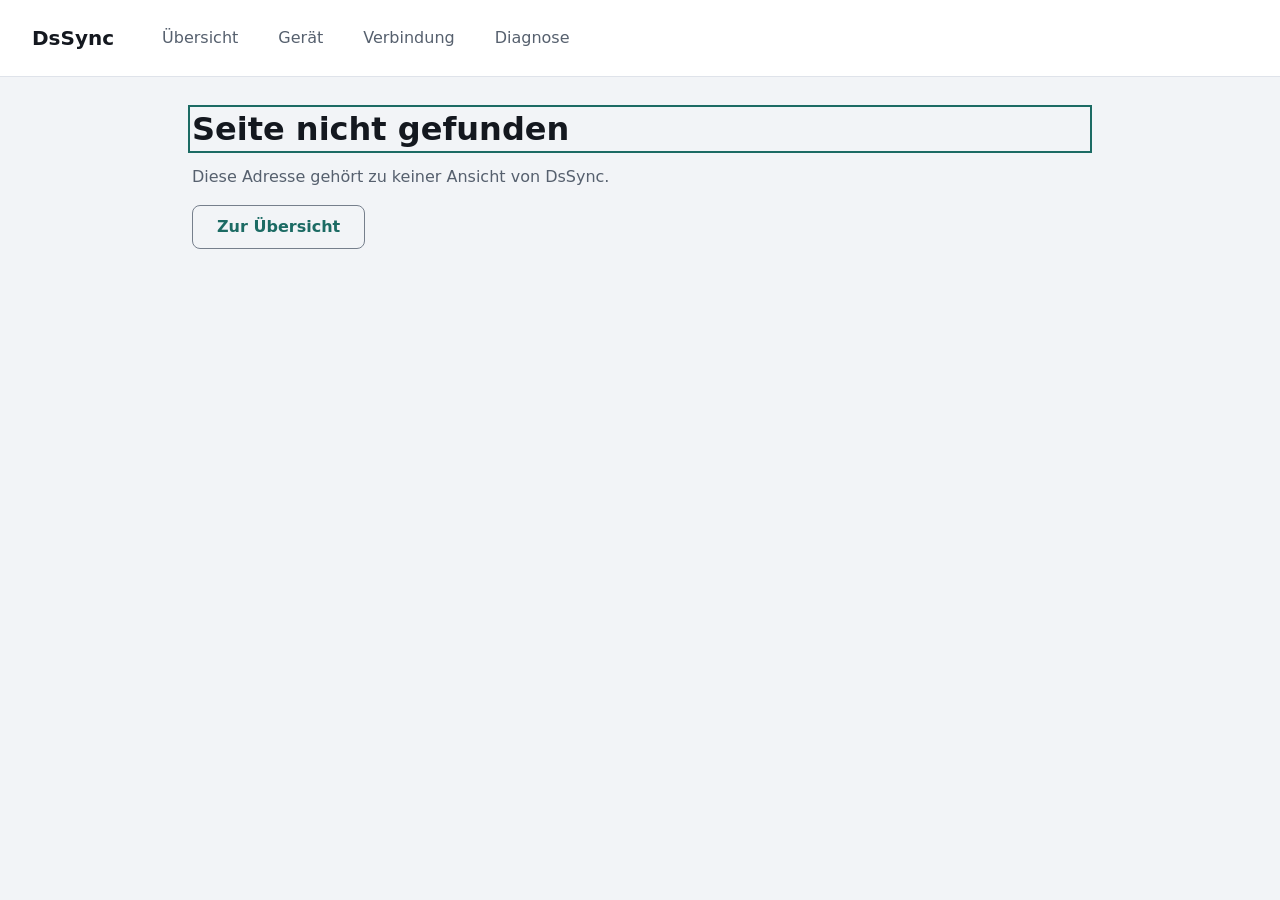
==== index.html @ 116abbba "deploy: initial DsSync Web PWA" ====
<!DOCTYPE html>
<html lang="de">

<head>
    <meta charset="utf-8" />
    <meta name="viewport" content="width=device-width, initial-scale=1.0" />
    <title>DsSync</title>
    <base href="/" />
    <meta name="description" content="Save-Synchronisation für Nintendo DS, GBA und 3DS über deinen eigenen Cloud-Speicher." />
    <meta name="theme-color" content="#1c6b64" media="(prefers-color-scheme: light)" />
    <meta name="theme-color" content="#171c24" media="(prefers-color-scheme: dark)" />
    <link href="_framework/dotnet.v2v44pz0j5.js" rel="preload" as="script" fetchpriority="high" crossorigin="anonymous" integrity="sha256-Vy5ag9wiGlkf6NtU2ipur97imVSX3gf54gu3h/qKlt8=" />
    <link rel="stylesheet" href="css/app.css" />
    <link rel="manifest" href="manifest.webmanifest" />
    <link rel="icon" type="image/png" href="favicon.png" />
    <link rel="apple-touch-icon" sizes="180x180" href="icons/apple-touch-icon.png" />
    <script type="importmap">{
  "imports": {
    "./_framework/blazor.webassembly.js": "./_framework/blazor.webassembly.w3qd1tpl0e.js",
    "./_framework/dotnet.native.js": "./_framework/dotnet.native.puryxhmhq9.js",
    "./_framework/dotnet.runtime.js": "./_framework/dotnet.runtime.web2r9gqbh.js",
    "./_framework/dotnet.js": "./_framework/dotnet.v2v44pz0j5.js"
  },
  "scopes": {},
  "integrity": {
    "./_framework/blazor.webassembly.js": "sha256-lDXsDYFgm62F+YUvxES7IOTCXYpiHpU3uR45YdC6mq4=",
    "./_framework/blazor.webassembly.w3qd1tpl0e.js": "sha256-lDXsDYFgm62F+YUvxES7IOTCXYpiHpU3uR45YdC6mq4=",
    "./_framework/dotnet.js": "sha256-Vy5ag9wiGlkf6NtU2ipur97imVSX3gf54gu3h/qKlt8=",
    "./_framework/dotnet.native.js": "sha256-gQbHHzCnWx8iDOC65EKbql7bEltJkfao7lmkAbIRajw=",
    "./_framework/dotnet.native.puryxhmhq9.js": "sha256-gQbHHzCnWx8iDOC65EKbql7bEltJkfao7lmkAbIRajw=",
    "./_framework/dotnet.runtime.js": "sha256-SOUHEQ3FhDAibBSR2u90NWZpoBjPuWRmH0BAATUlhJU=",
    "./_framework/dotnet.runtime.web2r9gqbh.js": "sha256-SOUHEQ3FhDAibBSR2u90NWZpoBjPuWRmH0BAATUlhJU=",
    "./_framework/dotnet.v2v44pz0j5.js": "sha256-Vy5ag9wiGlkf6NtU2ipur97imVSX3gf54gu3h/qKlt8="
  }
}</script>
    <!-- Google Identity Services issues the Drive access token in the browser. It is the only
         external script; without it DsSync can still start, only the connection fails. -->
    <script src="https://accounts.google.com/gsi/client" async></script>
</head>

<body>
    <div id="app">
        <div class="app-loading" role="status">
            <p>DsSync wird geladen …</p>
        </div>
    </div>

    <div id="blazor-error-ui">
        Es ist ein unerwarteter Fehler aufgetreten.
        <a href="." class="reload">Neu laden</a>
        <span class="dismiss">🗙</span>
    </div>
    <script src="_framework/blazor.webassembly.w3qd1tpl0e.js"></script>
    <script>
        // The service worker only caches the application shell. Registering it is what makes the
        // application installable. A refused registration - private browsing, a policy, or an
        // embedded browser - is not an application failure, so it is swallowed instead of surfacing
        // as an unhandled rejection.
        if ('serviceWorker' in navigator) {
            navigator.serviceWorker.register('service-worker.js').catch(() => { });
        }
    </script>
</body>

</html>
---- css/app.css ----
/* DsSync Web design tokens.
   Spacing follows an 8pt scale, type follows a minor-third scale, and exactly one accent colour
   marks interactive elements. Status is never carried by colour alone: every status pill also
   carries a glyph and a word. */

:root {
    color-scheme: light dark;

    --space-xs: 0.5rem;
    --space-s: 1rem;
    --space-m: 1.5rem;
    --space-l: 2rem;
    --space-xl: 3rem;

    --radius: 0.5rem;
    --radius-pill: 999px;

    --font-body: system-ui, -apple-system, "Segoe UI", Roboto, "Helvetica Neue", Arial, sans-serif;
    --font-mono: ui-monospace, SFMono-Regular, "SF Mono", Consolas, "Liberation Mono", monospace;

    --text-h1: 2rem;
    --text-h2: 1.5rem;
    --text-h3: 1.25rem;
    --text-body: 1rem;
    --text-small: 0.875rem;

    --surface: #ffffff;
    --surface-sunken: #f2f4f7;
    --text-strong: #14181f;
    --text-weak: #56606e;
    --stroke-weak: #dfe3ea;
    --stroke-strong: #767f8c;
    --accent: #1c6b64;
    --accent-text: #ffffff;
    --accent-soft: rgba(28, 107, 100, 0.1);
    --accent-soft-strong: rgba(28, 107, 100, 0.2);
    --success: #17663f;
    --success-soft: #e2f0e8;
    --warning: #7a5200;
    --warning-soft: #faf0d8;
    --error: #9b1c1c;
    --error-soft: #fbe6e6;
    --info: #1a4f7a;
    --info-soft: #e2edf7;
    --shadow: 0 1px 2px rgba(20, 24, 31, 0.06), 0 8px 24px -18px rgba(20, 24, 31, 0.4);
}

@media (prefers-color-scheme: dark) {
    :root {
        --surface: #171c24;
        --surface-sunken: #10141a;
        --text-strong: #e8ecf2;
        --text-weak: #a3adbb;
        --stroke-weak: #29313d;
        --stroke-strong: #5f6b79;
        --accent: #63bdb2;
        --accent-text: #0d1116;
        --accent-soft: rgba(99, 189, 178, 0.14);
        --accent-soft-strong: rgba(99, 189, 178, 0.26);
        --success: #74c99a;
        --success-soft: #16281e;
        --warning: #dfb765;
        --warning-soft: #2a2214;
        --error: #f08a8a;
        --error-soft: #2c1717;
        --info: #7db6e0;
        --info-soft: #14212c;
        --shadow: 0 1px 2px rgba(0, 0, 0, 0.5), 0 8px 24px -18px rgba(0, 0, 0, 0.9);
    }
}

*,
*::before,
*::after {
    box-sizing: border-box;
}

body {
    margin: 0;
    background: var(--surface-sunken);
    color: var(--text-strong);
    font-family: var(--font-body);
    font-size: var(--text-body);
    line-height: 1.5;
}

h1,
h2,
h3 {
    margin: 0 0 var(--space-s);
    line-height: 1.25;
}

h1 { font-size: var(--text-h1); }
h2 { font-size: var(--text-h2); }
h3 { font-size: var(--text-h3); }

p {
    margin: 0 0 var(--space-s);
    max-width: 65ch;
}

p:last-child {
    margin-bottom: 0;
}

code {
    font-family: var(--font-mono);
    font-size: 0.9em;
    overflow-wrap: anywhere;
}

a {
    color: var(--accent);
}

:focus-visible {
    outline: 2px solid var(--accent);
    outline-offset: 2px;
}

.text-weak {
    color: var(--text-weak);
}

.lead {
    font-size: 1.125rem;
}

/* Application shell */

.app-bar {
    display: flex;
    flex-wrap: wrap;
    align-items: center;
    gap: var(--space-xs) var(--space-m);
    padding: var(--space-s);
    background: var(--surface);
    border-bottom: 1px solid var(--stroke-weak);
}

.brand {
    display: inline-flex;
    align-items: center;
    min-height: 2.75rem;
    font-size: var(--text-h3);
    font-weight: 700;
    color: var(--text-strong);
    text-decoration: none;
}

.app-nav {
    display: flex;
    flex-wrap: wrap;
    gap: var(--space-xs);
}

.nav-link {
    display: inline-flex;
    align-items: center;
    min-height: 2.75rem;
    padding: 0 var(--space-s);
    border-radius: var(--radius);
    color: var(--text-weak);
    text-decoration: none;
}

.nav-link:hover {
    background: var(--accent-soft);
    color: var(--accent);
}

.nav-link.active {
    background: var(--accent-soft);
    color: var(--accent);
    font-weight: 700;
}

.app-main {
    max-width: 60rem;
    margin: 0 auto;
    padding: var(--space-m) var(--space-s) var(--space-xl);
}

.app-loading {
    padding: var(--space-xl) var(--space-s);
    color: var(--text-weak);
    text-align: center;
}

/* Surfaces */

.card {
    padding: var(--space-m);
    margin-bottom: var(--space-m);
    background: var(--surface);
    border: 1px solid var(--stroke-weak);
    border-radius: var(--radius);
    box-shadow: var(--shadow);
}

.card:last-child {
    margin-bottom: 0;
}

.card-title {
    font-size: var(--text-h3);
}

.detail-list {
    display: grid;
    grid-template-columns: minmax(8rem, auto) 1fr;
    gap: var(--space-xs) var(--space-s);
    margin: 0 0 var(--space-s);
}

.detail-list dt {
    color: var(--text-weak);
}

.detail-list dd {
    margin: 0;
}

/* Buttons: exactly three weights, one primary per action group. */

.button {
    display: inline-flex;
    align-items: center;
    justify-content: center;
    gap: var(--space-xs);
    min-height: 2.75rem;
    padding: 0 var(--space-m);
    border: 1px solid transparent;
    border-radius: var(--radius);
    font: inherit;
    font-weight: 700;
    text-decoration: none;
    cursor: pointer;
}

.button:disabled {
    opacity: 0.5;
    cursor: not-allowed;
}

.button-primary {
    background: var(--accent);
    color: var(--accent-text);
}

.button-primary:hover:not(:disabled) {
    filter: brightness(1.08);
}

.button-secondary {
    background: transparent;
    border-color: var(--stroke-strong);
    color: var(--accent);
}

.button-secondary:hover:not(:disabled) {
    background: var(--accent-soft);
}

.button-tertiary {
    background: transparent;
    color: var(--accent);
    padding: 0 var(--space-xs);
}

.button-tertiary:hover:not(:disabled) {
    background: var(--accent-soft);
}

.button-row {
    display: flex;
    flex-wrap: wrap;
    gap: var(--space-xs);
    margin-top: var(--space-s);
}

/* Status and messages */

.status {
    display: inline-flex;
    align-items: center;
    gap: var(--space-xs);
    padding: 0.25rem var(--space-xs);
    border-radius: var(--radius-pill);
    font-size: var(--text-small);
    font-weight: 700;
}

.status-glyph {
    font-family: var(--font-mono);
}

.status-success { background: var(--success-soft); color: var(--success); }
.status-warning { background: var(--warning-soft); color: var(--warning); }
.status-error { background: var(--error-soft); color: var(--error); }
.status-info { background: var(--info-soft); color: var(--info); }
.status-neutral { background: var(--surface-sunken); color: var(--text-weak); }

.alert {
    padding: var(--space-s);
    border-radius: var(--radius);
    border: 1px solid transparent;
}

.alert-error {
    background: var(--error-soft);
    border-color: var(--error);
    color: var(--text-strong);
}

.alert-success {
    background: var(--success-soft);
    border-color: var(--success);
    color: var(--text-strong);
}

.alert-warning {
    background: var(--warning-soft);
    border-color: var(--warning);
    color: var(--text-strong);
}

.tag {
    display: inline-block;
    margin-left: var(--space-xs);
    padding: 0.1rem 0.4rem;
    border-radius: var(--radius-pill);
    background: var(--accent-soft-strong);
    color: var(--accent);
    font-size: 0.75rem;
    font-weight: 700;
}

.game-name {
    font-weight: 700;
}

.breadcrumbs {
    display: flex;
    flex-wrap: wrap;
    gap: var(--space-s);
    margin-bottom: var(--space-m);
}

/* Tables: wide content scrolls inside its own container so the page never scrolls sideways on a
   phone. */

.table-scroll {
    overflow-x: auto;
    margin-bottom: var(--space-s);
}

.table {
    width: 100%;
    border-collapse: collapse;
    text-align: left;
}

.table th,
.table td {
    padding: var(--space-xs);
    border-bottom: 1px solid var(--stroke-weak);
    vertical-align: top;
}

.table thead th {
    font-size: var(--text-small);
    color: var(--text-weak);
    text-transform: uppercase;
    letter-spacing: 0.03em;
    white-space: nowrap;
}

.table tbody tr:last-child th,
.table tbody tr:last-child td {
    border-bottom: none;
}

.table-actions {
    display: flex;
    flex-wrap: wrap;
    gap: var(--space-xs);
}

.button-small {
    min-height: 2.25rem;
    padding: 0 var(--space-s);
    font-size: var(--text-small);
    background: transparent;
    border-color: var(--stroke-weak);
    color: var(--accent);
}

.button-small:hover:not(:disabled) {
    background: var(--accent-soft);
}

/* Forms */

.field {
    margin-bottom: var(--space-s);
}

.field-label {
    display: block;
    margin-bottom: 0.25rem;
    font-weight: 700;
}

.field-input {
    width: 100%;
    max-width: 32rem;
    min-height: 2.75rem;
    padding: 0 var(--space-xs);
    background: var(--surface);
    color: var(--text-strong);
    border: 1px solid var(--stroke-strong);
    border-radius: var(--radius);
    font: inherit;
}

.field-input-inline {
    max-width: 14rem;
    margin-right: var(--space-xs);
}

.field-hint {
    margin: 0.25rem 0 0;
    font-size: var(--text-small);
    color: var(--text-weak);
}

.field-check {
    display: flex;
    align-items: center;
    gap: var(--space-xs);
    min-height: 2.75rem;
}

/* Progress */

.progress {
    padding: var(--space-s);
    margin-bottom: var(--space-m);
    background: var(--info-soft);
    border: 1px solid var(--info);
    border-radius: var(--radius);
}

.progress-label {
    margin: 0 0 var(--space-xs);
}

.progress-bar {
    width: 100%;
    height: 0.5rem;
}

/* Local diagnostics log */

.log-list {
    margin: 0;
    padding: 0;
    list-style: none;
}

.log-entry {
    display: grid;
    grid-template-columns: auto 1fr;
    gap: 0 var(--space-xs);
    padding: var(--space-xs) 0;
    border-bottom: 1px solid var(--stroke-weak);
    font-size: var(--text-small);
}

.log-entry:last-child {
    border-bottom: none;
}

.log-time {
    grid-row: span 2;
    font-family: var(--font-mono);
    color: var(--text-weak);
}

.log-scope {
    font-weight: 700;
}

.log-warning .log-scope { color: var(--warning); }
.log-error .log-scope { color: var(--error); }

.code-block {
    max-height: 20rem;
    overflow: auto;
    padding: var(--space-s);
    background: var(--surface-sunken);
    border: 1px solid var(--stroke-weak);
    border-radius: var(--radius);
    font-size: var(--text-small);
}

/* Framework error strip */

#blazor-error-ui {
    display: none;
    position: fixed;
    bottom: 0;
    left: 0;
    right: 0;
    z-index: 1000;
    padding: var(--space-s);
    background: var(--warning-soft);
    color: var(--text-strong);
    box-shadow: var(--shadow);
}

#blazor-error-ui .dismiss {
    float: right;
    cursor: pointer;
}

@media (min-width: 48rem) {
    .app-bar {
        padding: var(--space-s) var(--space-l);
        gap: var(--space-l);
    }

    .app-main {
        padding: var(--space-l) var(--space-l) var(--space-xl);
    }
}
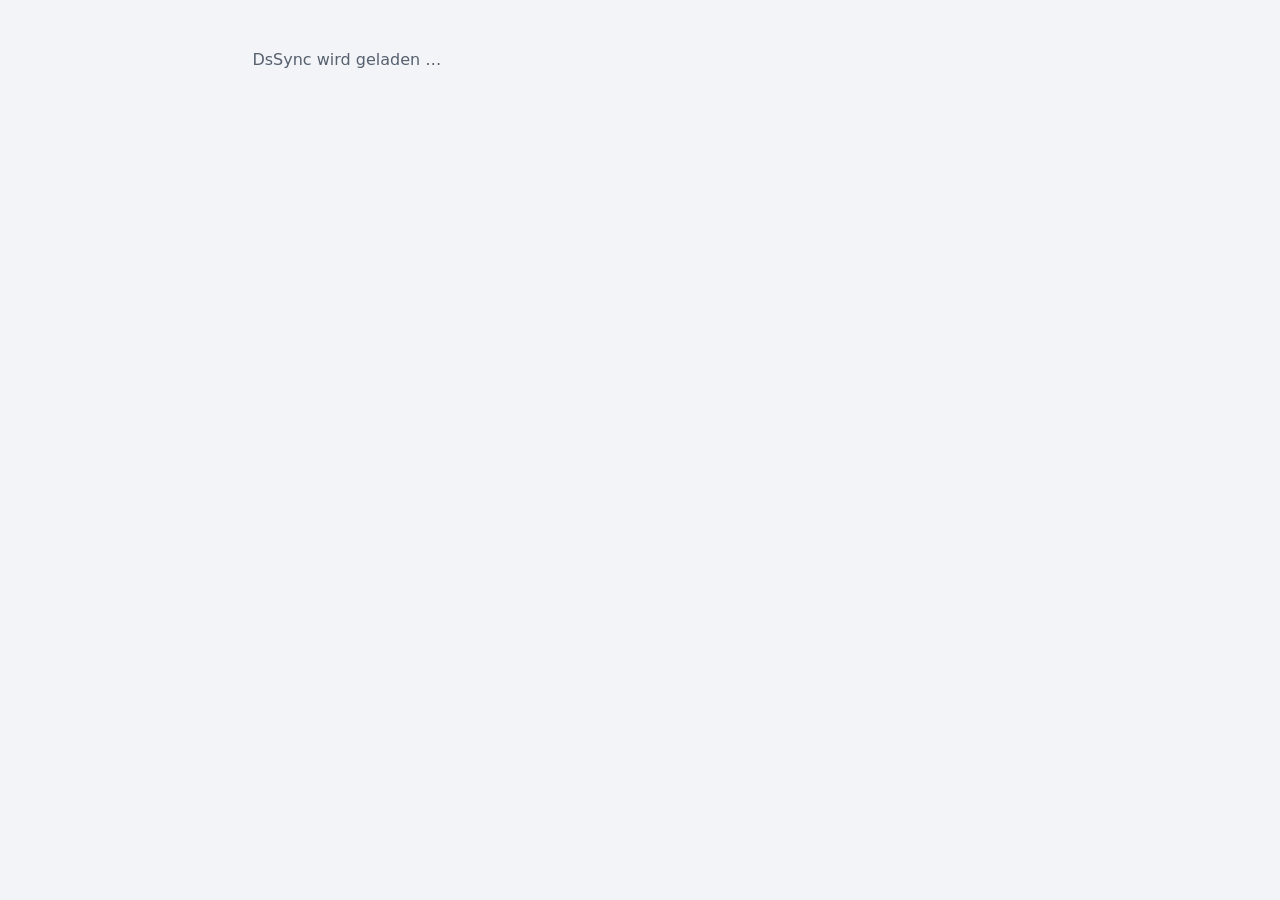
==== commit 5e3d2f54: "deploy: add native iOS save sharing" ====
--- a/index.html
+++ b/index.html
@@ -9,7 +9,7 @@
     <meta name="description" content="Save-Synchronisation für Nintendo DS, GBA und 3DS über deinen eigenen Cloud-Speicher." />
     <meta name="theme-color" content="#1c6b64" media="(prefers-color-scheme: light)" />
     <meta name="theme-color" content="#171c24" media="(prefers-color-scheme: dark)" />
-    <link href="_framework/dotnet.v2v44pz0j5.js" rel="preload" as="script" fetchpriority="high" crossorigin="anonymous" integrity="sha256-Vy5ag9wiGlkf6NtU2ipur97imVSX3gf54gu3h/qKlt8=" />
+    <link href="_framework/dotnet.asrktrowc0.js" rel="preload" as="script" fetchpriority="high" crossorigin="anonymous" integrity="sha256-Vi0t1RCDH0nCVbMu721rqm44A/OS4F/VzB95pGYPg6s=" />
     <link rel="stylesheet" href="css/app.css" />
     <link rel="manifest" href="manifest.webmanifest" />
     <link rel="icon" type="image/png" href="favicon.png" />
@@ -17,20 +17,20 @@
     <script type="importmap">{
   "imports": {
     "./_framework/blazor.webassembly.js": "./_framework/blazor.webassembly.w3qd1tpl0e.js",
+    "./_framework/dotnet.js": "./_framework/dotnet.asrktrowc0.js",
     "./_framework/dotnet.native.js": "./_framework/dotnet.native.puryxhmhq9.js",
-    "./_framework/dotnet.runtime.js": "./_framework/dotnet.runtime.web2r9gqbh.js",
-    "./_framework/dotnet.js": "./_framework/dotnet.v2v44pz0j5.js"
+    "./_framework/dotnet.runtime.js": "./_framework/dotnet.runtime.web2r9gqbh.js"
   },
   "scopes": {},
   "integrity": {
     "./_framework/blazor.webassembly.js": "sha256-lDXsDYFgm62F+YUvxES7IOTCXYpiHpU3uR45YdC6mq4=",
     "./_framework/blazor.webassembly.w3qd1tpl0e.js": "sha256-lDXsDYFgm62F+YUvxES7IOTCXYpiHpU3uR45YdC6mq4=",
-    "./_framework/dotnet.js": "sha256-Vy5ag9wiGlkf6NtU2ipur97imVSX3gf54gu3h/qKlt8=",
+    "./_framework/dotnet.asrktrowc0.js": "sha256-Vi0t1RCDH0nCVbMu721rqm44A/OS4F/VzB95pGYPg6s=",
+    "./_framework/dotnet.js": "sha256-Vi0t1RCDH0nCVbMu721rqm44A/OS4F/VzB95pGYPg6s=",
     "./_framework/dotnet.native.js": "sha256-gQbHHzCnWx8iDOC65EKbql7bEltJkfao7lmkAbIRajw=",
     "./_framework/dotnet.native.puryxhmhq9.js": "sha256-gQbHHzCnWx8iDOC65EKbql7bEltJkfao7lmkAbIRajw=",
     "./_framework/dotnet.runtime.js": "sha256-SOUHEQ3FhDAibBSR2u90NWZpoBjPuWRmH0BAATUlhJU=",
-    "./_framework/dotnet.runtime.web2r9gqbh.js": "sha256-SOUHEQ3FhDAibBSR2u90NWZpoBjPuWRmH0BAATUlhJU=",
-    "./_framework/dotnet.v2v44pz0j5.js": "sha256-Vy5ag9wiGlkf6NtU2ipur97imVSX3gf54gu3h/qKlt8="
+    "./_framework/dotnet.runtime.web2r9gqbh.js": "sha256-SOUHEQ3FhDAibBSR2u90NWZpoBjPuWRmH0BAATUlhJU="
   }
 }</script>
     <!-- Google Identity Services issues the Drive access token in the browser. It is the only
--- a/css/app.css
+++ b/css/app.css
@@ -373,7 +373,7 @@
     font-size: var(--text-small);
     color: var(--text-weak);
     text-transform: uppercase;
-    letter-spacing: 0.03em;
+    letter-spacing: 0;
     white-space: nowrap;
 }
 
@@ -386,6 +386,10 @@
     display: flex;
     flex-wrap: wrap;
     gap: var(--space-xs);
+}
+
+.table-value {
+    min-width: 0;
 }
 
 .button-small {
@@ -536,3 +540,58 @@
         padding: var(--space-l) var(--space-l) var(--space-xl);
     }
 }
+
+@media (max-width: 47.99rem) {
+    .table-scroll {
+        overflow: visible;
+    }
+
+    .table,
+    .table tbody,
+    .table tr,
+    .table td {
+        display: block;
+        width: 100%;
+    }
+
+    .table thead {
+        position: absolute;
+        width: 1px;
+        height: 1px;
+        padding: 0;
+        margin: -1px;
+        overflow: hidden;
+        clip: rect(0, 0, 0, 0);
+        white-space: nowrap;
+        border: 0;
+    }
+
+    .table tr {
+        padding: var(--space-s) 0;
+        border-bottom: 1px solid var(--stroke-weak);
+    }
+
+    .table tbody tr:last-child {
+        border-bottom: none;
+    }
+
+    .table td,
+    .table tbody tr:last-child td {
+        display: grid;
+        grid-template-columns: minmax(6.5rem, 38%) minmax(0, 1fr);
+        gap: var(--space-xs);
+        padding: 0.35rem 0;
+        border-bottom: none;
+    }
+
+    .table td::before {
+        content: attr(data-label);
+        color: var(--text-weak);
+        font-size: var(--text-small);
+        font-weight: 700;
+    }
+
+    .table-actions {
+        align-items: start;
+    }
+}
